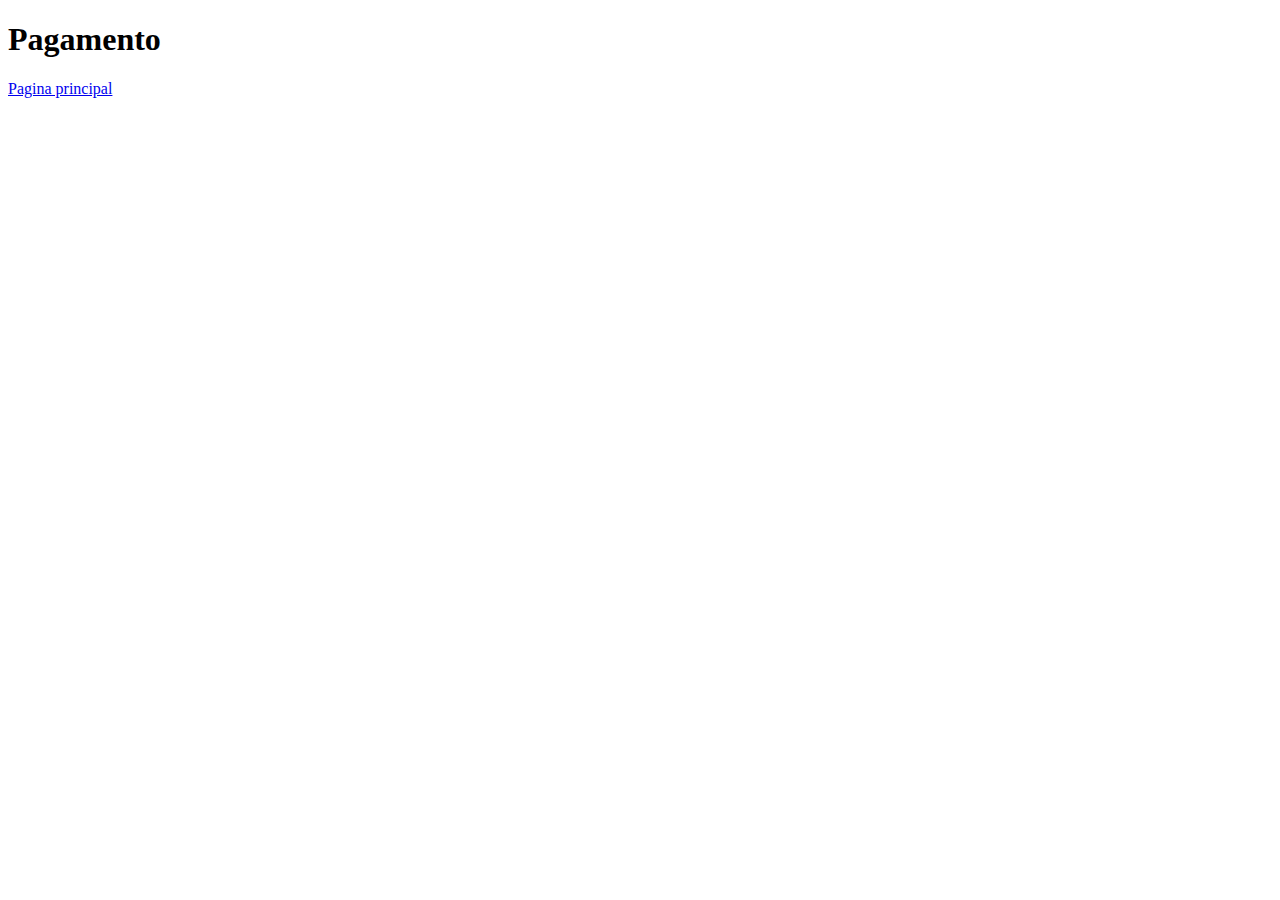
==== Src/pagamento.html @ 361505fe "Fundamentos-web {15:03 24/08/2022" ====
<!DOCTYPE html>
<html lang="pt-br">

<head>
    <meta charset="UTF-8">
    <meta http-equiv="X-UA-Compatible" content="IE=edge">
    <meta name="viewport" content="width=device-width, initial-scale=1.0">
    <title>Carrinho</title>
</head>

<body>
    <h1>Pagamento</h1>
    <a href="index.html">Pagina principal</a>

</body>

</html>
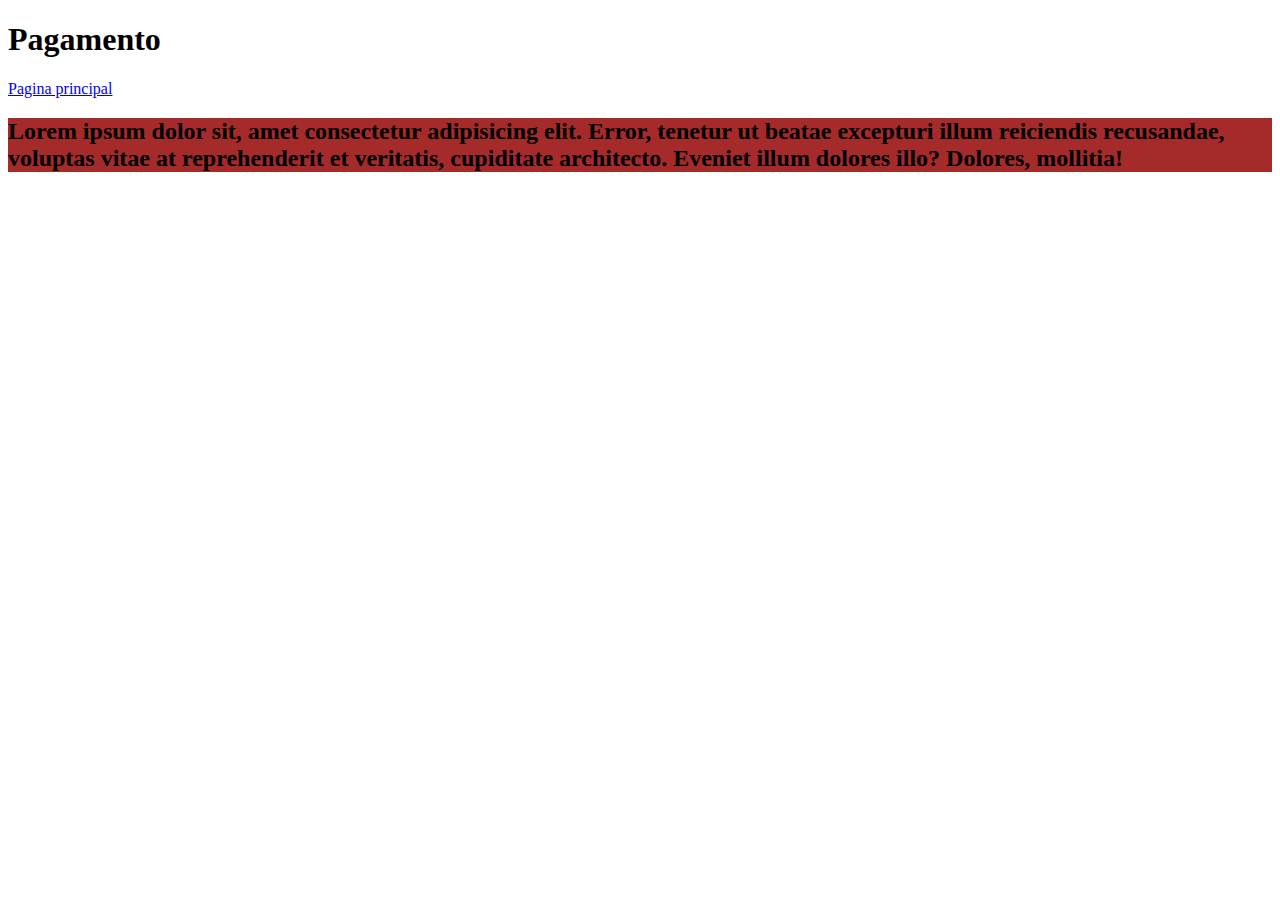
==== commit c556fb25: "[Task] Inserindo o CSS {23:36 -  25/08/2022}" ====
--- a/Src/pagamento.html
+++ b/Src/pagamento.html
@@ -5,6 +5,7 @@
     <meta charset="UTF-8">
     <meta http-equiv="X-UA-Compatible" content="IE=edge">
     <meta name="viewport" content="width=device-width, initial-scale=1.0">
+    <link rel="stylesheet" href="style.css">
     <title>Carrinho</title>
 </head>
 
@@ -12,6 +13,10 @@
     <h1>Pagamento</h1>
     <a href="index.html">Pagina principal</a>
 
+    <h2 class="pag01">Lorem ipsum dolor sit, amet consectetur adipisicing elit. Error, tenetur ut beatae excepturi illum reiciendis
+        recusandae, voluptas vitae at reprehenderit et veritatis, cupiditate architecto. Eveniet illum dolores illo?
+        Dolores, mollitia!</h2>
+
 </body>
 
 </html>--- a/Src/style.css
+++ b/Src/style.css
@@ -0,0 +1,16 @@
+/*
+Projeto intex.html
+*/
+
+p {
+    color: blue;
+}
+
+
+/*
+pagamento.html
+*/
+
+.pag01 {
+    background-color: brown;
+}